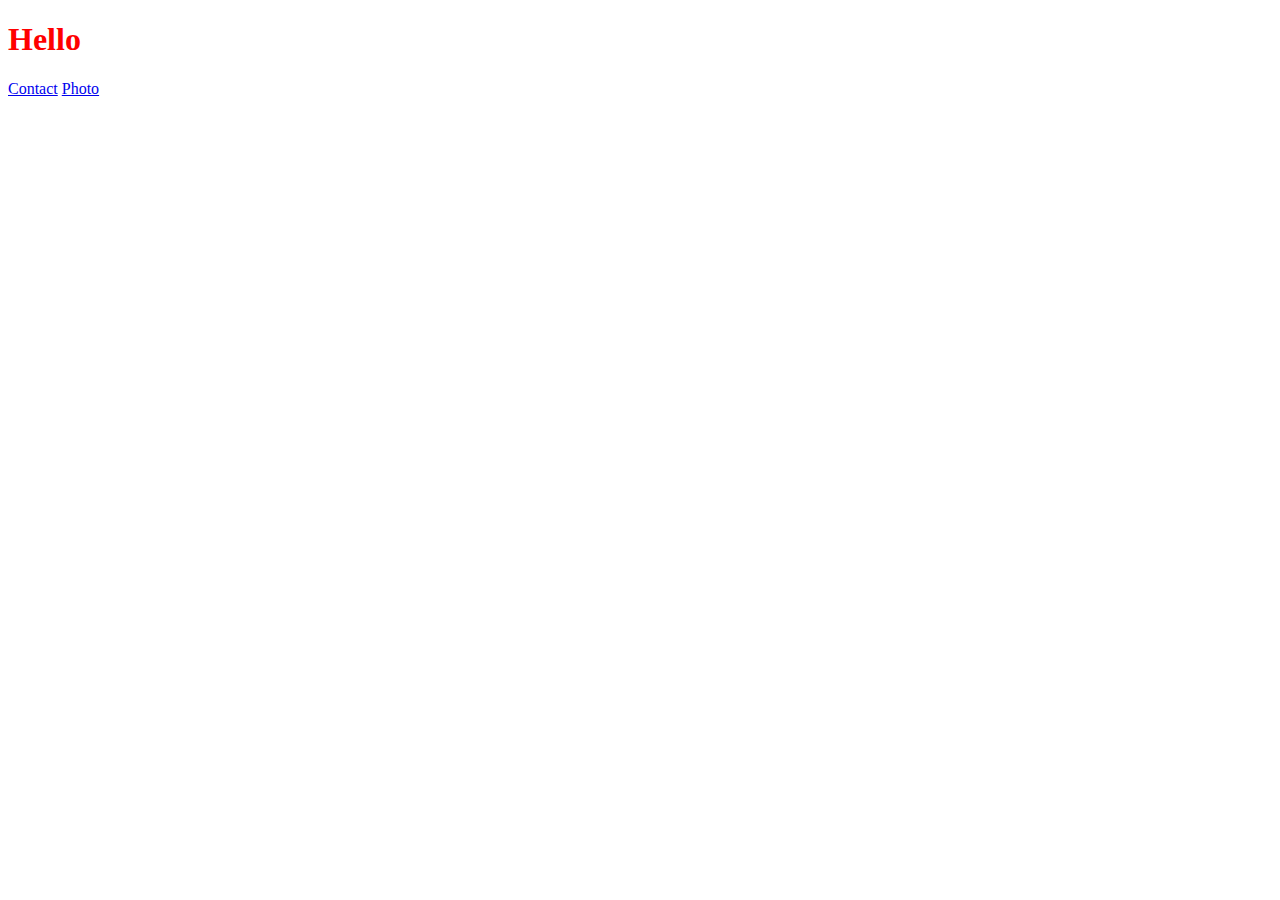
==== index.html @ 611a0ad1 "Created croissant home, contact and photo pages" ====
<!DOCTYPE html>
<html lang="en">
  <head>
    <meta charset="UTF-8" />
    <meta http-equiv="X-UA-Compatible" content="IE=edge" />
    <meta name="viewport" content="width=device-width, initial-scale=1.0" />
    <link rel="stylesheet" href="css/style.css" />
    <title>Croissant</title>
  </head>
  <body>
    <h1>Hello</h1>
    <a href="contact.html">Contact</a>
    <a href="photo.html">Photo</a>
  </body>
</html>
---- css/style.css ----
h1 {
  color: red;
}
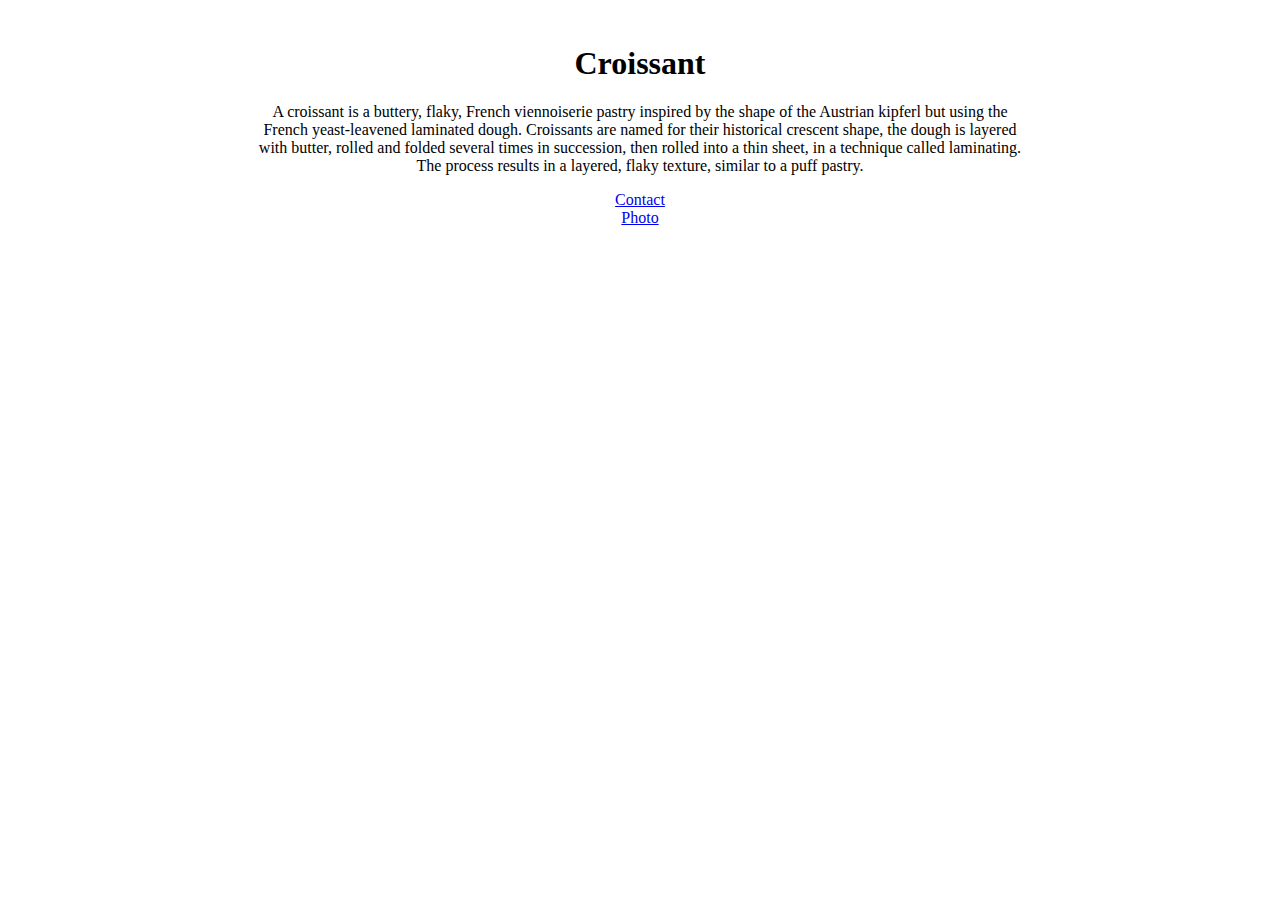
==== commit 7877e701: "Added photo, info and some styling" ====
--- a/index.html
+++ b/index.html
@@ -8,7 +8,17 @@
     <title>Croissant</title>
   </head>
   <body>
-    <h1>Hello</h1>
+    <h1>Croissant</h1>
+    <p>
+      A croissant is a buttery, flaky, French viennoiserie pastry inspired by
+      the shape of the Austrian kipferl but using the French yeast-leavened
+      laminated dough. Croissants are named for their historical crescent shape,
+      the dough is layered with butter, rolled and folded several times in
+      succession, then rolled into a thin sheet, in a technique called
+      laminating. The process results in a layered, flaky texture, similar to a
+      puff pastry.
+    </p>
+
     <a href="contact.html">Contact</a>
     <a href="photo.html">Photo</a>
   </body>
--- a/css/style.css
+++ b/css/style.css
@@ -1,3 +1,22 @@
+body {
+  margin: 45px 255px;
+}
+
 h1 {
-  color: red;
+  text-align: center;
 }
+
+p {
+  text-align: center;
+}
+
+a {
+  display: flex;
+  justify-content: center;
+}
+
+img {
+  display: flex;
+  margin: auto;
+  width: 50%;
+}
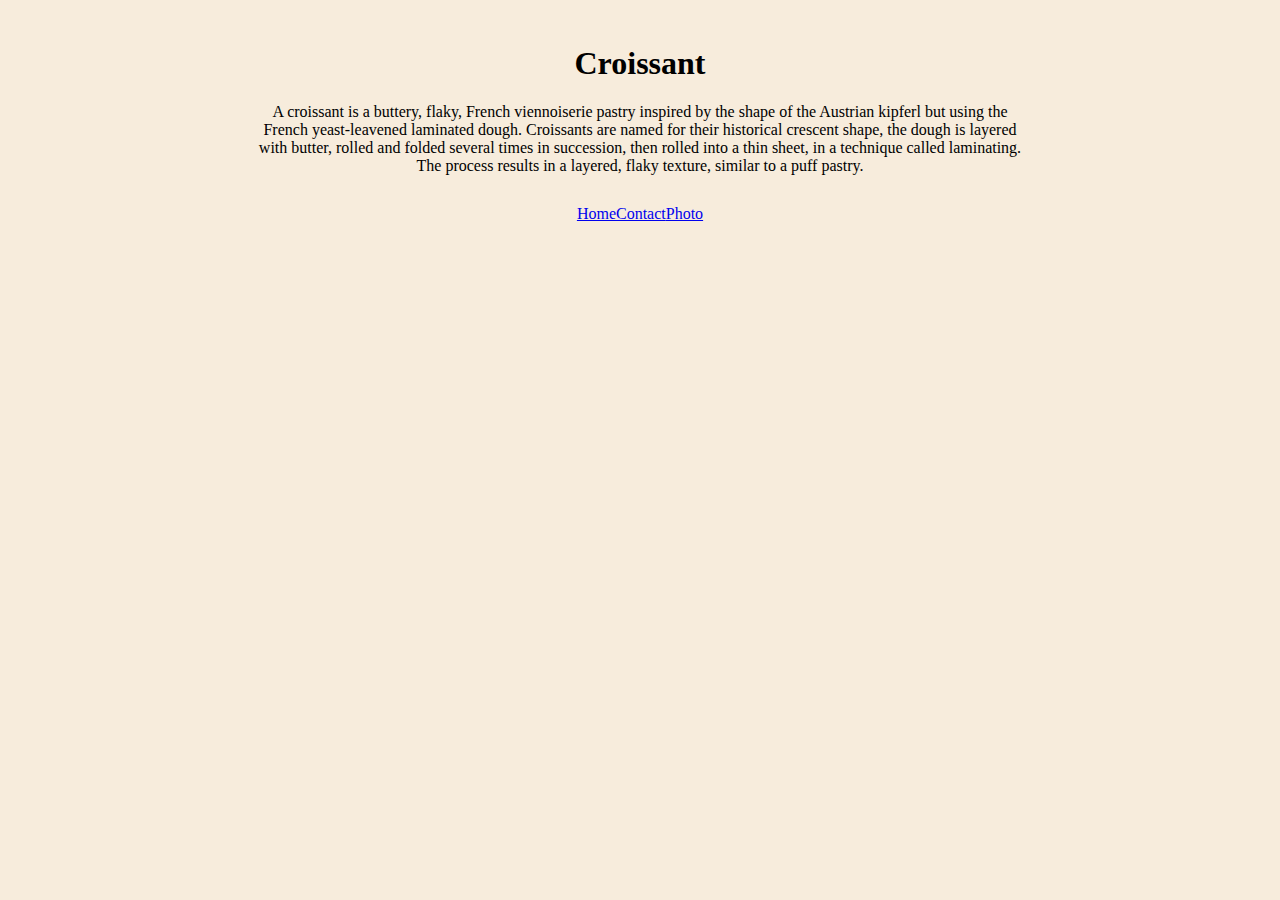
==== commit 758fbca0: "Changed page links and added some css" ====
--- a/index.html
+++ b/index.html
@@ -18,8 +18,10 @@
       laminating. The process results in a layered, flaky texture, similar to a
       puff pastry.
     </p>
-
-    <a href="contact.html">Contact</a>
-    <a href="photo.html">Photo</a>
+    <div class="site-pages">
+      <a href="/">Home</a>
+      <a href="contact.html">Contact</a>
+      <a href="photo.html">Photo</a>
+    </div>
   </body>
 </html>
--- a/css/style.css
+++ b/css/style.css
@@ -1,5 +1,6 @@
 body {
   margin: 45px 255px;
+  background: #f7ecdc;
 }
 
 h1 {
@@ -10,13 +11,14 @@
   text-align: center;
 }
 
-a {
-  display: flex;
-  justify-content: center;
-}
-
 img {
   display: flex;
   margin: auto;
   width: 50%;
 }
+
+.site-pages {
+  display: flex;
+  justify-content: center;
+  margin: 30px;
+}
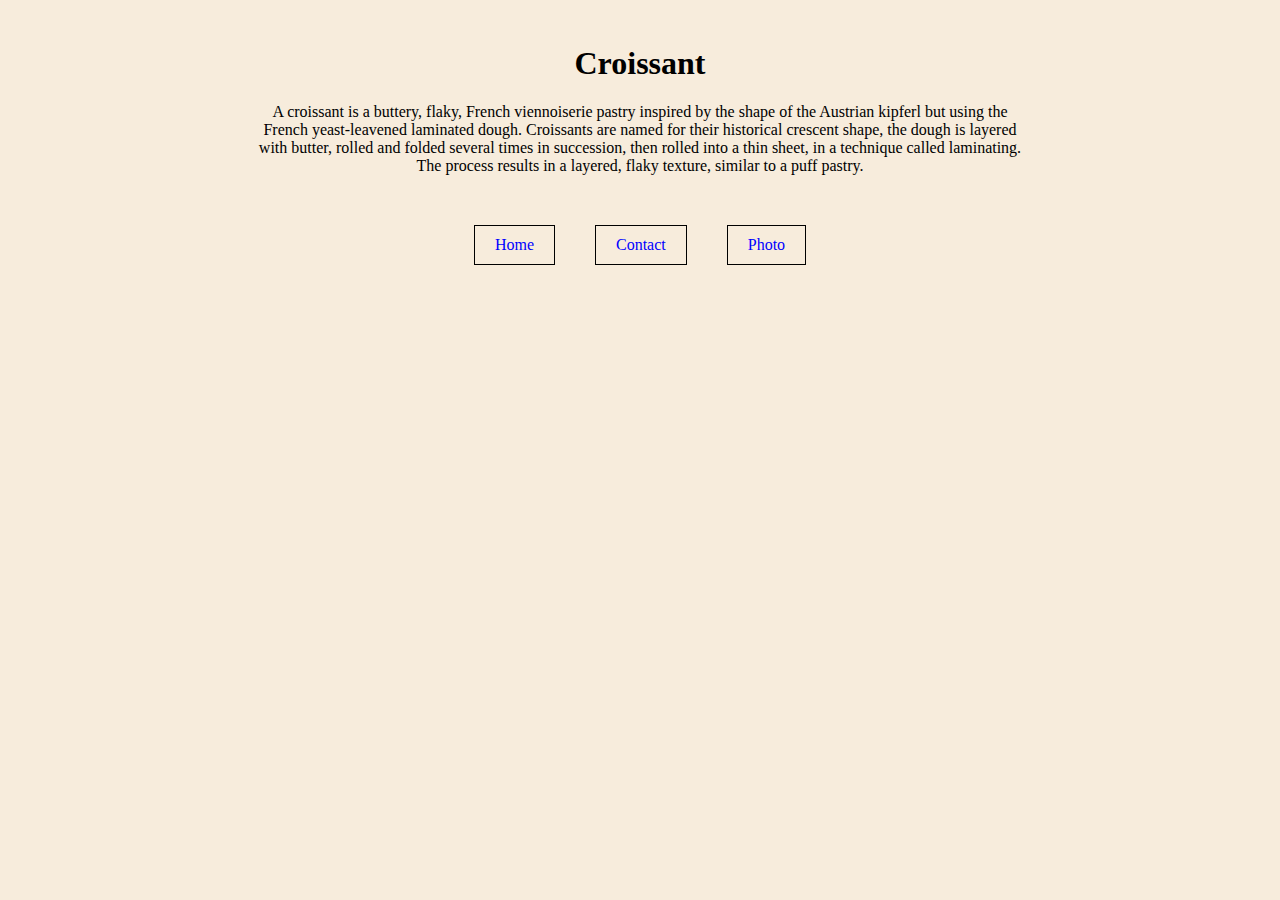
==== commit 15da6728: "SEO added to pages" ====
--- a/index.html
+++ b/index.html
@@ -4,6 +4,7 @@
     <meta charset="UTF-8" />
     <meta http-equiv="X-UA-Compatible" content="IE=edge" />
     <meta name="viewport" content="width=device-width, initial-scale=1.0" />
+    <meta name="discription" content="Learn about the Croissant" />
     <link rel="stylesheet" href="css/style.css" />
     <title>Croissant</title>
   </head>
@@ -19,9 +20,9 @@
       puff pastry.
     </p>
     <div class="site-pages">
-      <a href="/">Home</a>
-      <a href="contact.html">Contact</a>
-      <a href="photo.html">Photo</a>
+      <a href="/" title="Croissant Homepage">Home</a>
+      <a href="contact.html" title="Contact Hot Croissant">Contact</a>
+      <a href="photo.html" title="Photo's of Hot Croissant">Photo</a>
     </div>
   </body>
 </html>
--- a/css/style.css
+++ b/css/style.css
@@ -15,6 +15,7 @@
   display: flex;
   margin: auto;
   width: 50%;
+  border-radius: 4px;
 }
 
 .site-pages {
@@ -22,3 +23,11 @@
   justify-content: center;
   margin: 30px;
 }
+
+.site-pages a {
+  margin: 20px;
+  padding: 10px 20px;
+  border: 1px solid black;
+  text-decoration: none;
+  color: blue;
+}
